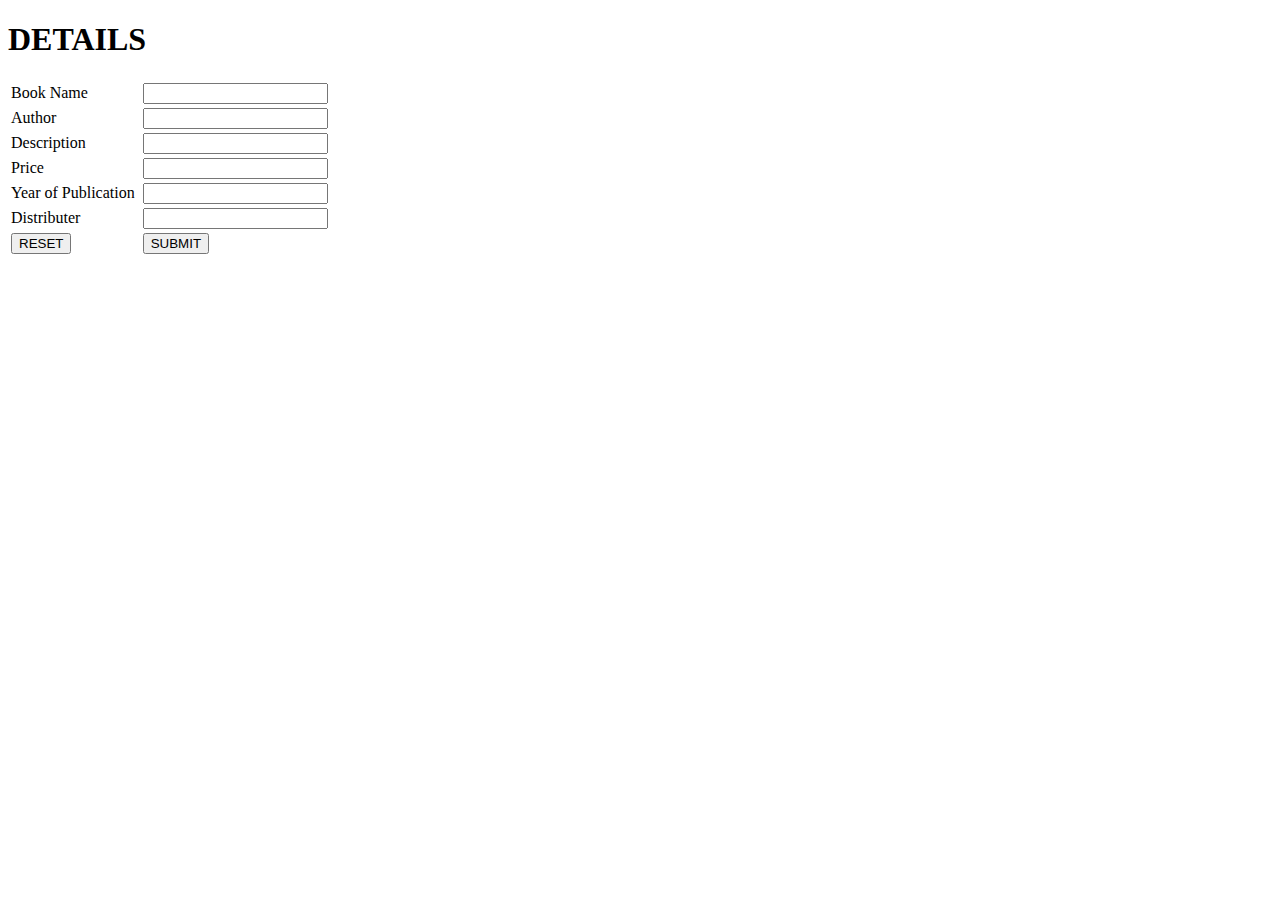
==== index.html @ 75c21876 "responsive" ====
<!DOCTYPE html>
<html lang="en">
<head>
    <link href="https://cdn.jsdelivr.net/npm/bootstrap@5.0.0-beta1/dist/css/bootstrap.min.css" rel="stylesheet" integrity="sha384-giJF6kkoqNQ00vy+HMDP7azOuL0xtbfIcaT9wjKHr8RbDVddVHyTfAAsrekwKmP1" crossorigin="anonymous">
    <meta charset="UTF-8">
    <meta name="viewport" content="width=device-width, initial-scale=1.0">
    <title>BOOKS PORTAL</title>
</head>
<body>
    <div class="container">
        <div class="row">
            <h1> DETAILS</h1>
            <div class="col col-12 col-sm-12 col-md-12">
                <table class="table">
                    <tr>
                        <td>Book Name</td>
                        <td></td>
                        <td><input class="form-control" type="text" name="" id=""></td>
                    </tr>
                    <tr>
                        <td>Author</td>
                        <td></td>
                        <td><input class="form-control" type="text" name="" id=""></td>
                    </tr>
                    <tr>
                        <td>Description</td>
                        <td></td>
                        <td><input class="form-control" type="text" name="" id=""></td>
                    </tr>
                    <tr>
                        <td>Price</td>
                        <td></td>
                        <td><input class="form-control" type="text" name="" id=""></td>
                    </tr>
                    <tr>
                        <td>Year of Publication</td>
                        <td></td>
                        <td><input class="form-control" type="text" name="" id=""></td>
                    </tr>
                    <tr>
                        <td>Distributer</td>
                        <td></td>
                        <td><input class="form-control" type="text" name="" id=""></td>
                    </tr>
                    <tr>
                        <td><button class="btn btn-warning">RESET</button></td>
                        <td></td>
                        <td><button class="btn btn-warning">SUBMIT</button></td>
                    </tr>
                </table>
                
            </div>
        </div>
    </div>
</body>
</html>
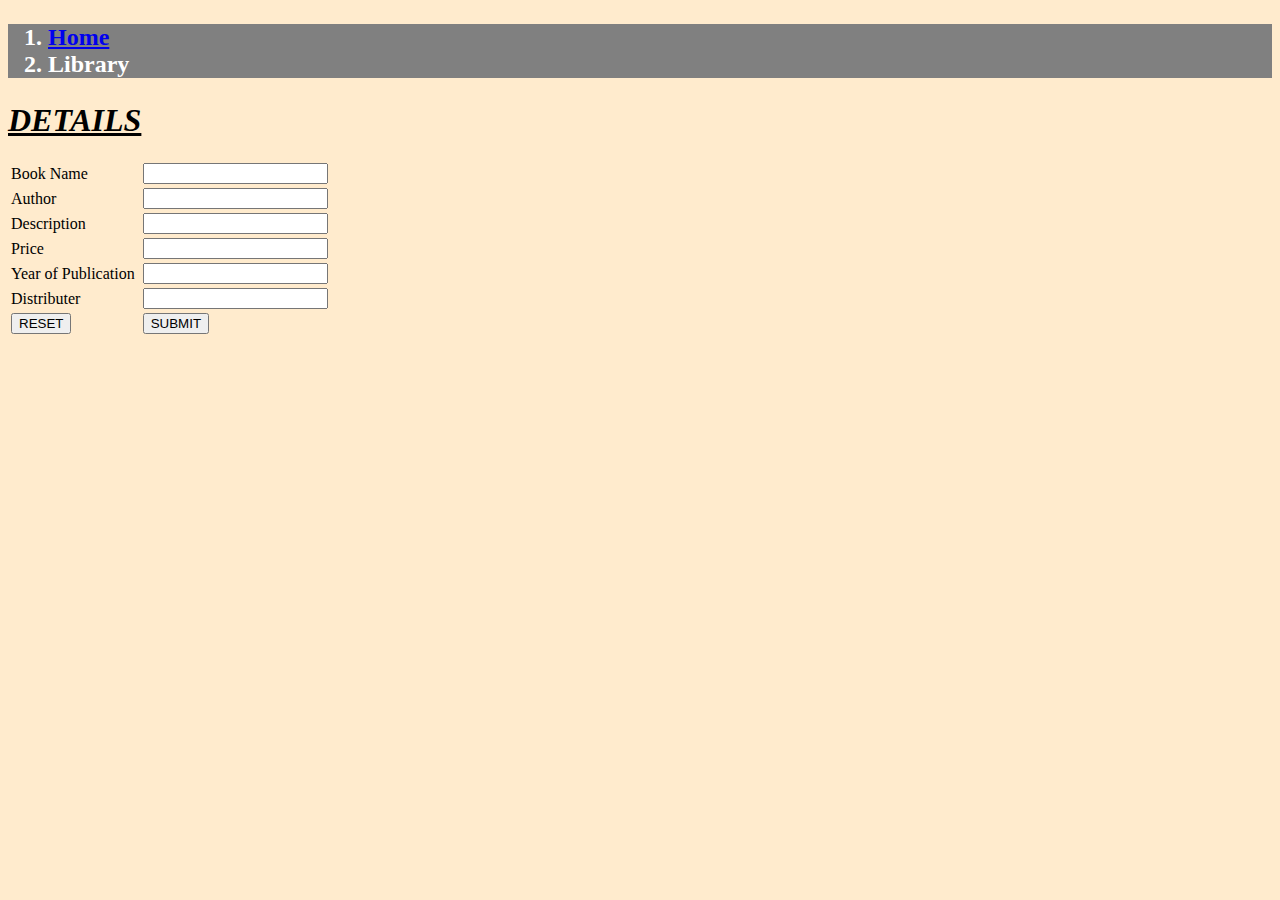
==== commit 1d9bd5a2: "style" ====
--- a/index.html
+++ b/index.html
@@ -1,56 +1,81 @@
 <!DOCTYPE html>
 <html lang="en">
 <head>
+    <link rel="stylesheet" href="css/style.css">
     <link href="https://cdn.jsdelivr.net/npm/bootstrap@5.0.0-beta1/dist/css/bootstrap.min.css" rel="stylesheet" integrity="sha384-giJF6kkoqNQ00vy+HMDP7azOuL0xtbfIcaT9wjKHr8RbDVddVHyTfAAsrekwKmP1" crossorigin="anonymous">
     <meta charset="UTF-8">
     <meta name="viewport" content="width=device-width, initial-scale=1.0">
     <title>BOOKS PORTAL</title>
 </head>
-<body>
+<body class="indexbody">
     <div class="container">
         <div class="row">
-            <h1> DETAILS</h1>
             <div class="col col-12 col-sm-12 col-md-12">
+                <h2>
+                <nav class="navi" style="--bs-breadcrumb-divider: '>';" aria-label="breadcrumb">
+                    <ol class="breadcrumb">
+                      <li class="breadcrumb-item"><a href="welcome.html">Home</a></li>
+                      <li class="breadcrumb-item active" aria-current="page">Library</li>
+                    </ol>
+                  </nav>
+                  </h2>
+                  <h1><u><i>DETAILS</i></u></h1>
                 <table class="table">
                     <tr>
                         <td>Book Name</td>
                         <td></td>
-                        <td><input class="form-control" type="text" name="" id=""></td>
+                        <td><input id="bname" class="form-control" type="text" name="" id=""></td>
                     </tr>
                     <tr>
                         <td>Author</td>
                         <td></td>
-                        <td><input class="form-control" type="text" name="" id=""></td>
+                        <td><input id="author" class="form-control" type="text" name="" id=""></td>
                     </tr>
                     <tr>
                         <td>Description</td>
                         <td></td>
-                        <td><input class="form-control" type="text" name="" id=""></td>
+                        <td><input id="descr" class="form-control" type="text" name="" id=""></td>
                     </tr>
                     <tr>
                         <td>Price</td>
                         <td></td>
-                        <td><input class="form-control" type="text" name="" id=""></td>
+                        <td><input id="price" class="form-control" type="text" name="" id=""></td>
                     </tr>
                     <tr>
                         <td>Year of Publication</td>
                         <td></td>
-                        <td><input class="form-control" type="text" name="" id=""></td>
+                        <td><input id="yop" class="form-control" type="text" name="" id=""></td>
                     </tr>
                     <tr>
                         <td>Distributer</td>
                         <td></td>
-                        <td><input class="form-control" type="text" name="" id=""></td>
+                        <td><input id="distbtr" class="form-control" type="text" name="" id=""></td>
                     </tr>
                     <tr>
-                        <td><button class="btn btn-warning">RESET</button></td>
+                        <td><button onclick="reset()" class="btn btn-warning">RESET</button></td>
                         <td></td>
-                        <td><button class="btn btn-warning">SUBMIT</button></td>
+                        <td><button onclick="submit()" class="btn btn-warning">SUBMIT</button></td>
                     </tr>
                 </table>
                 
             </div>
         </div>
     </div>
+    <script>
+        function reset()
+        {
+            console.log("RESET")
+            var n1=document.getElementById("bname").value 
+            var n2=document.getElementById("author").value 
+            var n3=document.getElementById("descr").value 
+            var n4=document.getElementById("price").value 
+            var n5=document.getElementById("yop").value 
+            var n6=document.getElementById("distbtr").value 
+        }
+        function submit()
+        {
+            console.log("SUBMIT")
+        }
+    </script>
 </body>
 </html>--- a/css/style.css
+++ b/css/style.css
@@ -0,0 +1,10 @@
+h3{
+    color: white;
+}
+.indexbody{
+    background-color: blanchedalmond;
+}
+.navi{
+    background-color: grey;
+    color: white
+}